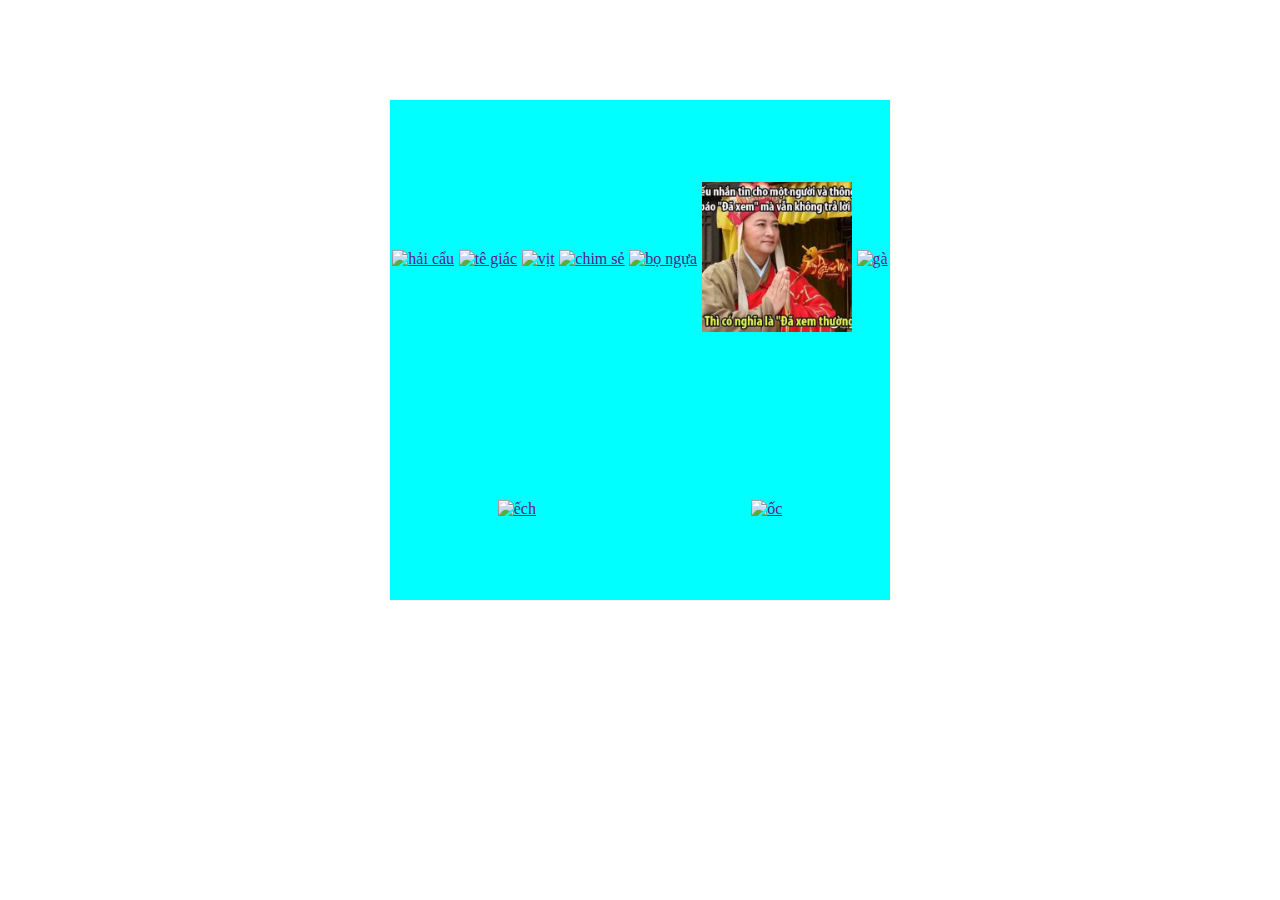
==== buoi-5/btvn/index.html @ 1c30c1b8 "bai-tap-ve-nha-buoi-5" ====
<!DOCTYPE html>
<html lang="en">
  <head>
    <meta charset="UTF-8" />
    <meta http-equiv="X-UA-Compatible" content="IE=edge" />
    <meta name="viewport" content="width=device-width, initial-scale=1.0" />
    <title>HIỆU ỨNG ZOOM ẢNH</title>

    <link rel="stylesheet" href="style.css" />
  </head>
  <body>
    <div class="container">

      <div class="list-img">

        <div class="img1">
          <a href=""><img src="/img/1.jpg" alt="hải cẩu"></a>
        </div>
              
        <div class="img2">
          <a href=""><img src="/img/2.png" alt="tê giác"></a>
        </div>
  
        <div class="img3">
          <a href=""><img src="/img/3.jpg" alt="vịt"></a>
        </div>
  
        <div class="img4">
          <a href=""><img src="/img/4.jpg" alt="chim sẻ"></a>
        </div>
  
        <div class="img5">
          <a href=""><img src="/img/5.jpg" alt="bọ ngựa"></a>
        </div>
  
        <div class="img6">
          <a href=""><img src="img/6.png" alt="hải cẩu chó"></a>
        </div>
  
        <div class="img7">
          <a href=""><img src="/img/7.jpg" alt="gà"></a>
        </div>
  
        <div class="img8">
          <a href=""><img src="/img/8.jpg" alt="ếch"></a>
        </div>
  
        <div class="img9">
          <a href=""><img src="/img/9.jpg" alt="ốc"></a>
        </div>     
  
      </div>

    </div>
    
  </body>
</html>
---- buoi-5/btvn/style.css ----
.list-img {
  background-color: aqua;
  width: 500px;
  height: 500px;
  margin: auto;
  margin-top: 100px;
  display: flex;
  justify-content: space-around;
  align-items: center;
  flex-wrap: wrap;
}

img {
  width: 150px;
  height: 150px;
  object-fit: cover;
  transition: 0.5s;
}

.img1:hover img {
  transform: scale(2);
  width: 100%;
  transition: 0.5s;
}

.img2:hover img {
  transform: scale(2);
  width: 100%;
  transition: 0.5s;
}

.img3:hover img {
  transform: scale(2);
  transition: 0.5s;
}

.img4:hover img {
  transform: scale(2);
  width: 100%;
  transition: 0.5s;
}

.img5:hover img {
  transform: scale(2);
  width: 100%;
  transition: 0.5s;
}

.img6:hover img {
  transform: scale(2);
  width: 100%;
  transition: 0.5s;
}

.img7:hover img {
  transform: scale(2);
  width: 100%;
  transition: 0.5s;
}

.img8:hover img {
  transform: scale(2);
  width: 100%;
  transition: 0.5s;
}

.img9:hover img {
  transform: scale(2);
  width: 100%;
  transition: 0.5s;
}
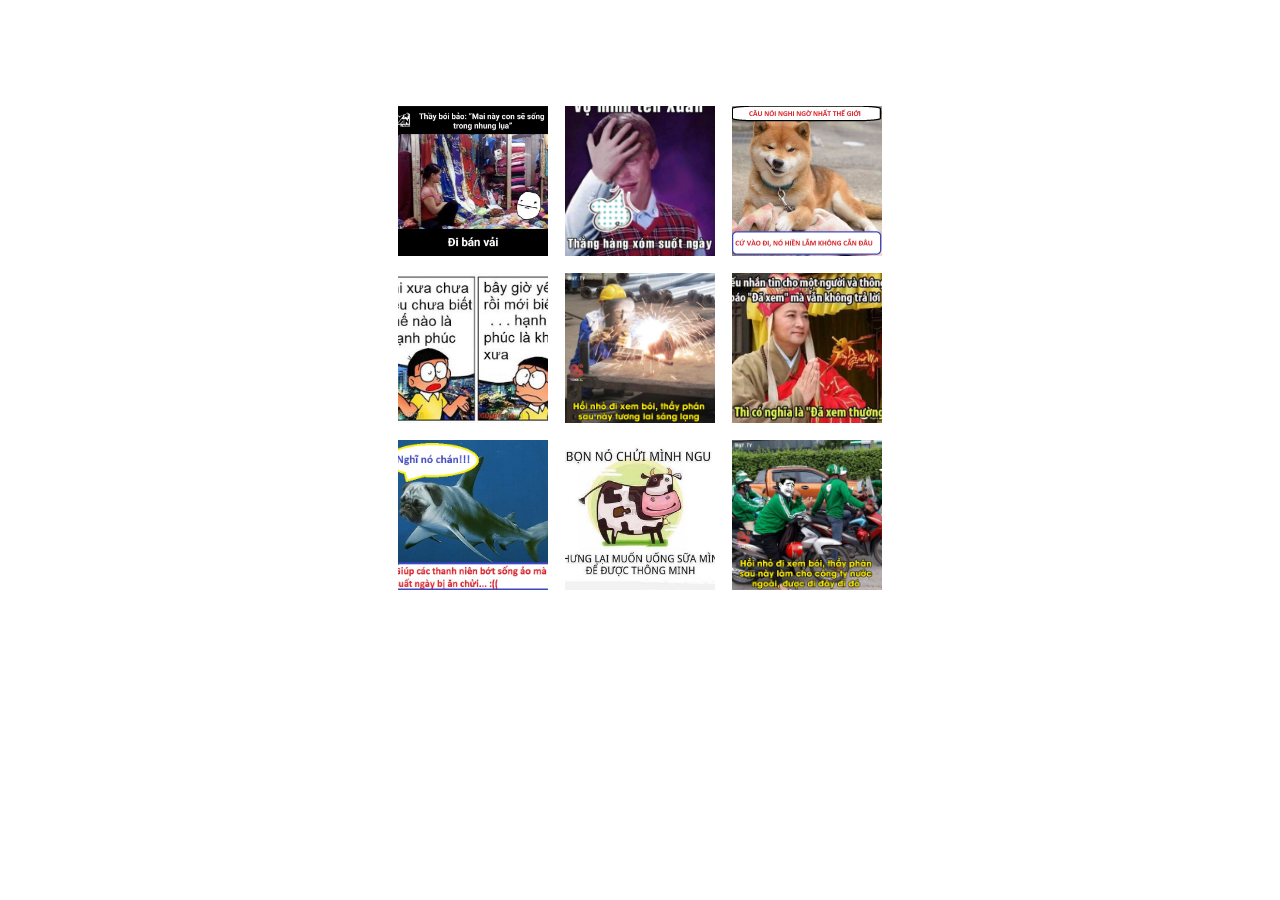
==== commit 8b4aba6b: "BTVN-buoi-5-final" ====
--- a/buoi-5/btvn/index.html
+++ b/buoi-5/btvn/index.html
@@ -14,23 +14,23 @@
       <div class="list-img">
 
         <div class="img1">
-          <a href=""><img src="/img/1.jpg" alt="hải cẩu"></a>
+          <a href=""><img src="img/1.jpg" alt="hải cẩu"></a>
         </div>
               
         <div class="img2">
-          <a href=""><img src="/img/2.png" alt="tê giác"></a>
+          <a href=""><img src="img/2.png" alt="tê giác"></a>
         </div>
   
         <div class="img3">
-          <a href=""><img src="/img/3.jpg" alt="vịt"></a>
+          <a href=""><img src="img/3.jpg" alt="vịt"></a>
         </div>
   
         <div class="img4">
-          <a href=""><img src="/img/4.jpg" alt="chim sẻ"></a>
+          <a href=""><img src="img/4.jpg" alt="chim sẻ"></a>
         </div>
   
         <div class="img5">
-          <a href=""><img src="/img/5.jpg" alt="bọ ngựa"></a>
+          <a href=""><img src="img/5.jpg" alt="bọ ngựa"></a>
         </div>
   
         <div class="img6">
@@ -38,15 +38,15 @@
         </div>
   
         <div class="img7">
-          <a href=""><img src="/img/7.jpg" alt="gà"></a>
+          <a href=""><img src="img/7.jpg" alt="gà"></a>
         </div>
   
         <div class="img8">
-          <a href=""><img src="/img/8.jpg" alt="ếch"></a>
+          <a href=""><img src="img/8.jpg" alt="ếch"></a>
         </div>
   
         <div class="img9">
-          <a href=""><img src="/img/9.jpg" alt="ốc"></a>
+          <a href=""><img src="img/9.jpg" alt="ốc"></a>
         </div>     
   
       </div>
--- a/buoi-5/btvn/style.css
+++ b/buoi-5/btvn/style.css
@@ -1,5 +1,4 @@
 .list-img {
-  background-color: aqua;
   width: 500px;
   height: 500px;
   margin: auto;
